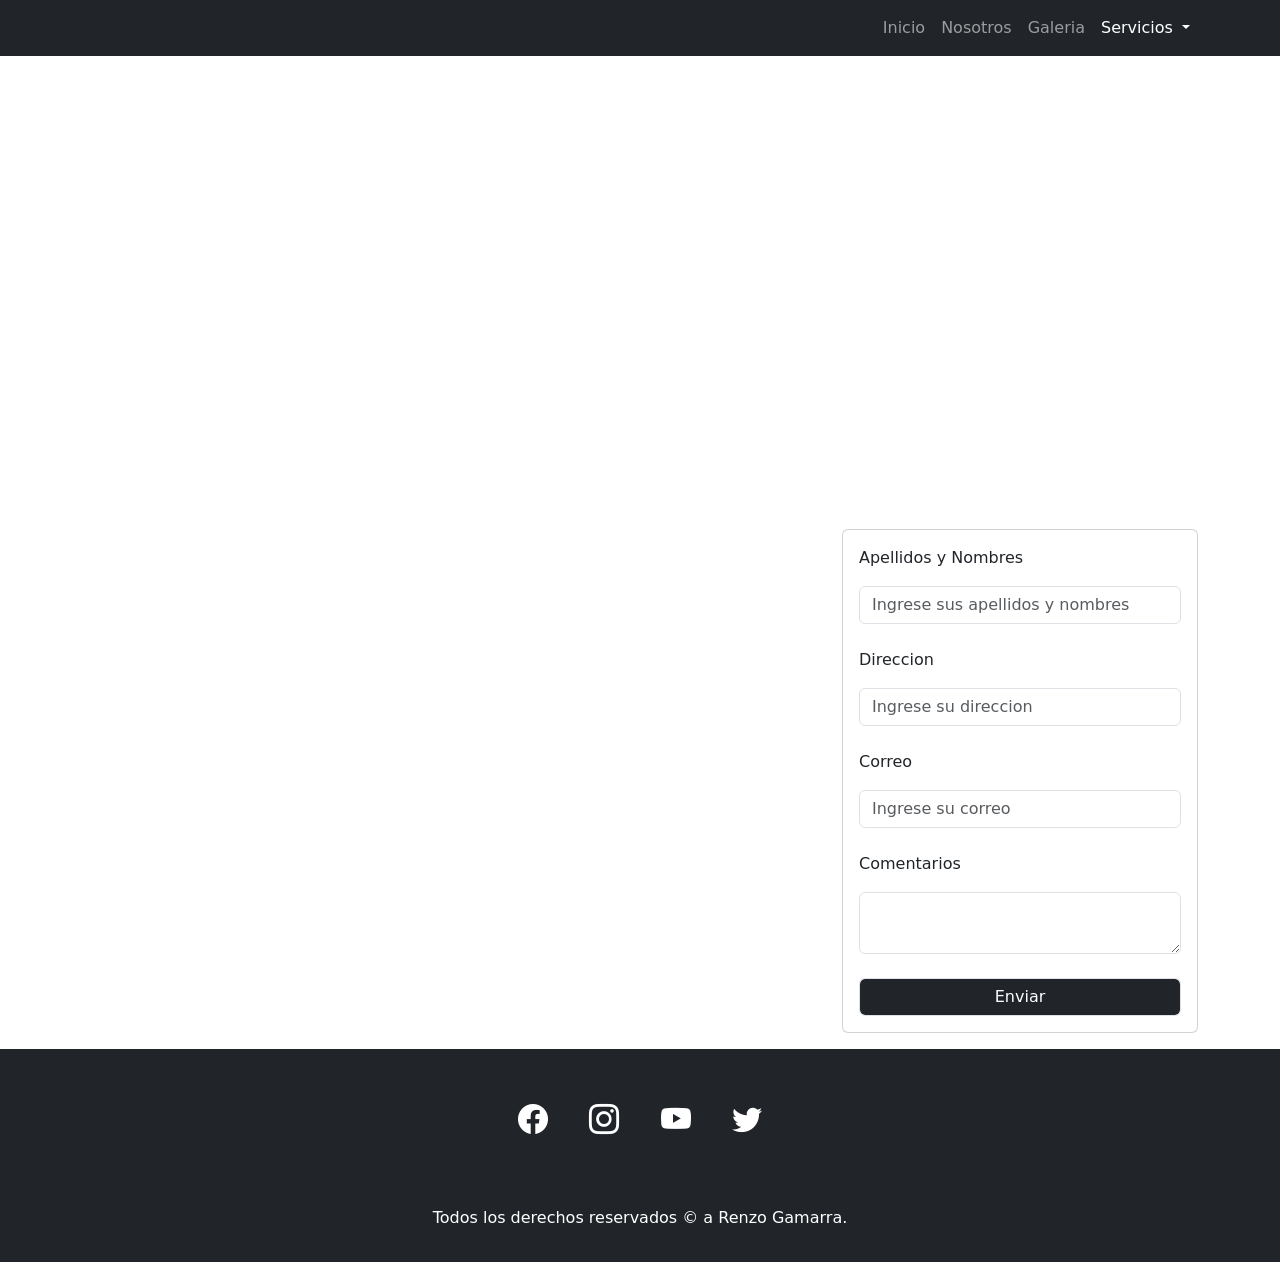
==== contactos.html @ 614e9889 "Add files via upload" ====
<!doctype html>
<html lang="en" data-bs-theme="white">
  <head>
    <title>Academia Triunfadores</title>
    <!-- Required meta tags -->
    <meta charset="utf-8" />
    <meta name="viewport" content="width=device-width, initial-scale=1, shrink-to-fit=no">
    <link rel="stylesheet" href="css/galeria.css">

    <!-- Bootstrap CSS v5.3.8 -->
    <link
  href="https://cdn.jsdelivr.net/npm/bootstrap@5.3.8/dist/css/bootstrap.min.css"
  rel="stylesheet"
  integrity="sha384-sRIl4kxILFvY47J16cr9ZwB07vP4J8+LH7qKQnuqkuIAvNWLzeN8tE5YBujZqJLB"
  crossorigin="anonymous"
/>
<link
  rel="stylesheet"
  href="https://cdn.jsdelivr.net/npm/bootstrap-icons@1.10.5/font/bootstrap-icons.min.css"
/>
  </head>
    <nav class="navbar navbar-expand-lg bg-dark navbar-dark fixed-top">
  <div class="container">
    <a class="navbar-brand" href="#"><img src="img/logo.png" alt="" width="80px"></a>
    <button class="navbar-toggler" type="button" data-bs-toggle="collapse" data-bs-target="#navbarNavDropdown" aria-controls="navbarNavDropdown" aria-expanded="false" aria-label="Toggle navigation">
      <span class="navbar-toggler-icon"></span>
    </button>
    <div class="collapse navbar-collapse d-lg-flex justify-content-end" id="navbarNavDropdown">
      <ul class="navbar-nav">
        <li class="nav-item">
          <a class="nav-link" aria-current="page" href="index.html">Inicio</a>
        </li>
        <li class="nav-item">
          <a class="nav-link" href="nosotros.html">Nosotros</a>
        </li>
        <li class="nav-item">
          <a class="nav-link" href="galeria.html">Galeria</a>
        </li>
        <li class="nav-item dropdown">
          <a class="nav-link dropdown-toggle active" href="#" role="button" data-bs-toggle="dropdown" aria-expanded="false">
            Servicios 
          </a>
          <ul class="dropdown-menu">
            <li><a class="dropdown-item" href="blog.html">Blog</a></li>
            <li><a class="dropdown-item" href="login.html">Login</a></li>
            <li><a class="dropdown-item" href="contactos.html">Contactos</a></li>
          </ul>
        </li>
      </ul>
    </div>
  </div>
</nav>

<div class="mapa mt-5 pt-2">
  <iframe src="https://www.google.com/maps/embed?pb=!1m18!1m12!1m3!1d3901.964423263581!2d-77.03312502586384!3d-12.04596884188388!2m3!1f0!2f0!3f0!3m2!1i1024!2i768!4f13.1!3m3!1m2!1s0x9105c8b5d5aa7eb1%3A0x16061e0b481e22aa!2sPlaza%20Mayor%20de%20Lima!5e0!3m2!1ses-419!2spe!4v1794858568226!5m2!1ses-419!2spe" width="100%" height="450" style="border:0;" allowfullscreen="" loading="lazy" referrerpolicy="strict-origin-when-cross-origin"></iframe>

</div>
<div class="contactos my-3">
  <div class="container">
    <div class="row">
      <div class="col-lg-8">

      </div>
      <div class="col-lg-4">
        <div class="card">
          <div class="card-body">

         
         <form action="envio.php" method="post">
          <p>Apellidos y Nombres</p>
          <input type="text" class="form-control" placeholder="Ingrese sus apellidos y nombres" name="nombres">
          <br>
          <p>Direccion</p>
          <input type="text" class="form-control" placeholder="Ingrese su direccion" name="direction">
          <br>
          <p>Correo</p>
          <input type="email" name="correo" id="" placeholder="Ingrese su correo" class="form-control" >
          <br>
          <p>Comentarios</p>
          <textarea name="comentarios" id="" cols="30" class="form-control"></textarea>
          <br>
          <button class="form-control bg-dark text-white">Enviar</button>
        </form>
         </div>
        </div>
      </div>
    </div>
  </div>
</div>

<div class="social bg-dark py-5">
  <div class="redes text-white text-center" style="font-size: 30px;">
    <i class="bi bi-facebook m-3"></i>
    <i class="bi bi-instagram m-3"></i>
    <i class="bi bi-youtube m-3"></i>
    <i class="bi bi-twitter m-3"></i>
  </div>
</div>

    <footer class="bg-dark text-white py-3">
      <div class="container">
        <p class="text-center">Todos los derechos reservados &copy; a Renzo Gamarra.</p>
      </div>
    </footer>
    <!-- Bootstrap JavaScript Bundle (includes Popper) -->
    <script
      src="https://cdn.jsdelivr.net/npm/bootstrap@5.3.8/dist/js/bootstrap.bundle.min.js"
      integrity="sha384-FKyoEForCGlyvwx9Hj09JcYn3nv7wiPVlz7YYwJrWVcXK/BmnVDxM+D2scQbITxI"
      crossorigin="anonymous"
    ></script>

<script src="https://code.jquery.com/jquery-3.7.1.js" integrity="sha256-eKhayi8LEQwp4NKxN+CfCh+3qOVUtJn3QNZ0TciWLP4=" crossorigin="anonymous"></script>
   
<script>  
<!--Mostrar Galeria-->
  $(".img-galeria").click(function(a){
    let img=a.target.src;
    let modelo='<div class="modelo"><img src=" '+img+' " alt="" class="img-modelo"><div class="cerrar">x</div></div>';
    $("body,html").append(modelo);
  
<!--Boton de cerrar-->
  $(".cerrar").click(function(){
    $(".modelo").remove();
  })
//  Tecla Escape para eliminar imagen//
  $("body,html").keyup(function(e){
    if(e.which==27){
      $(".modelo").hide();
      }
  })

  });
</script>
  </body>
</html>
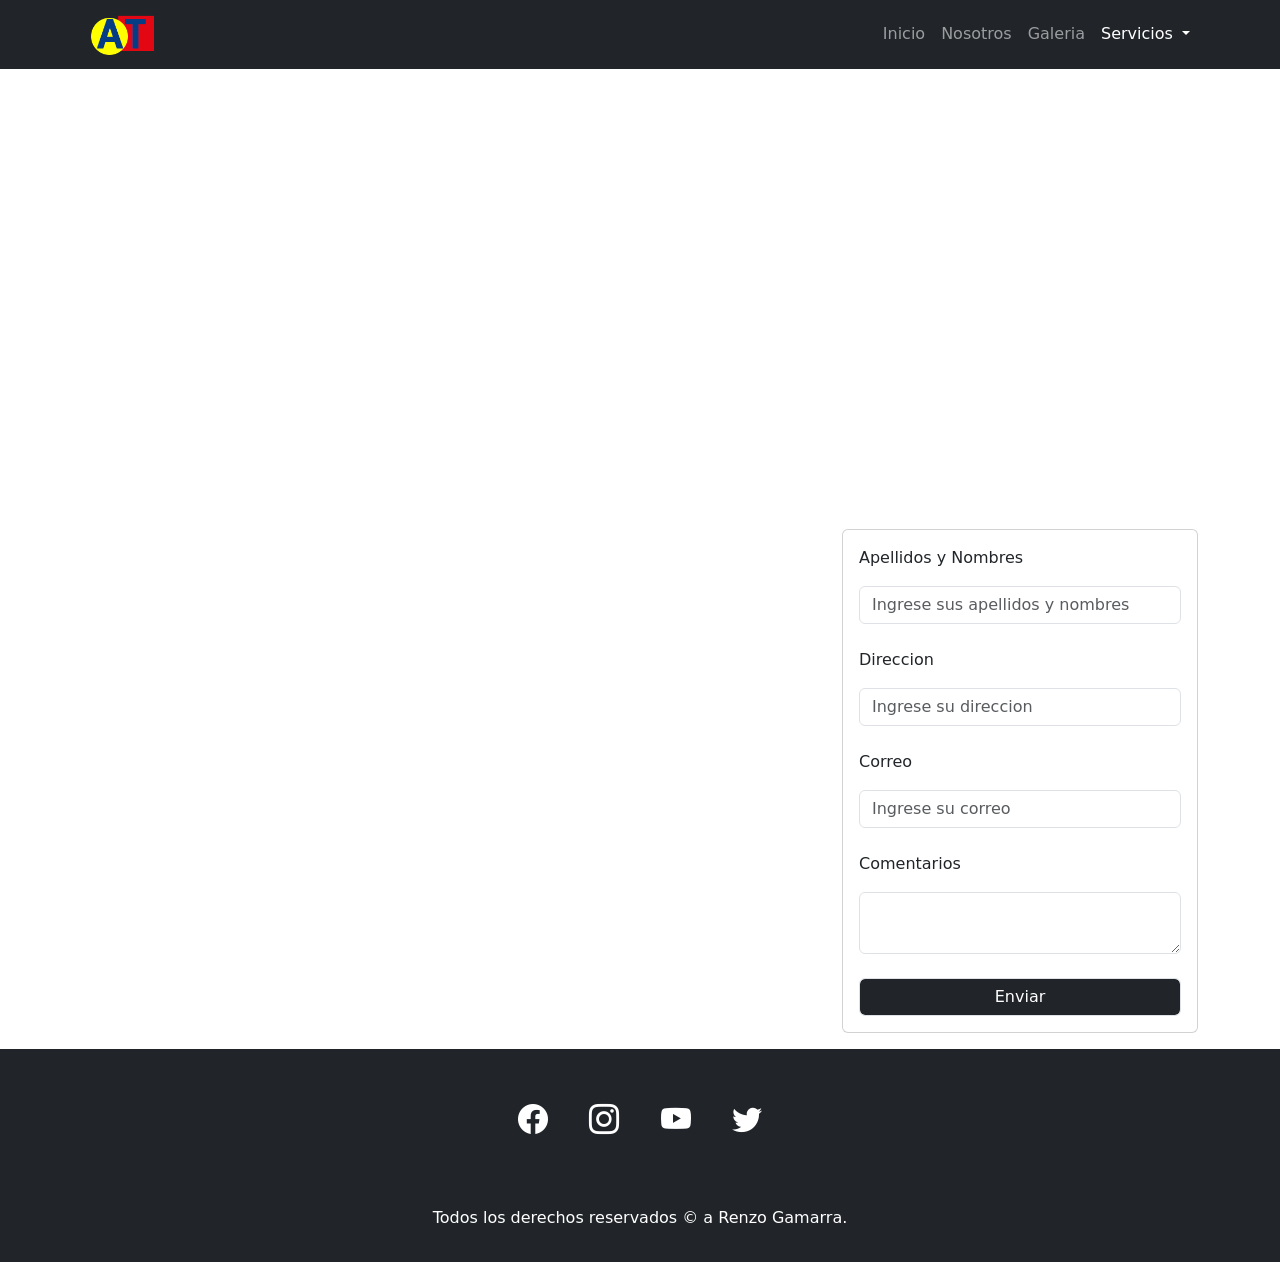
==== commit 3c2d6377: "proyecto" ====
--- a/contactos.html
+++ b/contactos.html
@@ -1,135 +1,135 @@
-<!doctype html>
-<html lang="en" data-bs-theme="white">
-  <head>
-    <title>Academia Triunfadores</title>
-    <!-- Required meta tags -->
-    <meta charset="utf-8" />
-    <meta name="viewport" content="width=device-width, initial-scale=1, shrink-to-fit=no">
-    <link rel="stylesheet" href="css/galeria.css">
-
-    <!-- Bootstrap CSS v5.3.8 -->
-    <link
-  href="https://cdn.jsdelivr.net/npm/bootstrap@5.3.8/dist/css/bootstrap.min.css"
-  rel="stylesheet"
-  integrity="sha384-sRIl4kxILFvY47J16cr9ZwB07vP4J8+LH7qKQnuqkuIAvNWLzeN8tE5YBujZqJLB"
-  crossorigin="anonymous"
-/>
-<link
-  rel="stylesheet"
-  href="https://cdn.jsdelivr.net/npm/bootstrap-icons@1.10.5/font/bootstrap-icons.min.css"
-/>
-  </head>
-    <nav class="navbar navbar-expand-lg bg-dark navbar-dark fixed-top">
-  <div class="container">
-    <a class="navbar-brand" href="#"><img src="img/logo.png" alt="" width="80px"></a>
-    <button class="navbar-toggler" type="button" data-bs-toggle="collapse" data-bs-target="#navbarNavDropdown" aria-controls="navbarNavDropdown" aria-expanded="false" aria-label="Toggle navigation">
-      <span class="navbar-toggler-icon"></span>
-    </button>
-    <div class="collapse navbar-collapse d-lg-flex justify-content-end" id="navbarNavDropdown">
-      <ul class="navbar-nav">
-        <li class="nav-item">
-          <a class="nav-link" aria-current="page" href="index.html">Inicio</a>
-        </li>
-        <li class="nav-item">
-          <a class="nav-link" href="nosotros.html">Nosotros</a>
-        </li>
-        <li class="nav-item">
-          <a class="nav-link" href="galeria.html">Galeria</a>
-        </li>
-        <li class="nav-item dropdown">
-          <a class="nav-link dropdown-toggle active" href="#" role="button" data-bs-toggle="dropdown" aria-expanded="false">
-            Servicios 
-          </a>
-          <ul class="dropdown-menu">
-            <li><a class="dropdown-item" href="blog.html">Blog</a></li>
-            <li><a class="dropdown-item" href="login.html">Login</a></li>
-            <li><a class="dropdown-item" href="contactos.html">Contactos</a></li>
-          </ul>
-        </li>
-      </ul>
-    </div>
-  </div>
-</nav>
-
-<div class="mapa mt-5 pt-2">
-  <iframe src="https://www.google.com/maps/embed?pb=!1m18!1m12!1m3!1d3901.964423263581!2d-77.03312502586384!3d-12.04596884188388!2m3!1f0!2f0!3f0!3m2!1i1024!2i768!4f13.1!3m3!1m2!1s0x9105c8b5d5aa7eb1%3A0x16061e0b481e22aa!2sPlaza%20Mayor%20de%20Lima!5e0!3m2!1ses-419!2spe!4v1794858568226!5m2!1ses-419!2spe" width="100%" height="450" style="border:0;" allowfullscreen="" loading="lazy" referrerpolicy="strict-origin-when-cross-origin"></iframe>
-
-</div>
-<div class="contactos my-3">
-  <div class="container">
-    <div class="row">
-      <div class="col-lg-8">
-
-      </div>
-      <div class="col-lg-4">
-        <div class="card">
-          <div class="card-body">
-
-         
-         <form action="envio.php" method="post">
-          <p>Apellidos y Nombres</p>
-          <input type="text" class="form-control" placeholder="Ingrese sus apellidos y nombres" name="nombres">
-          <br>
-          <p>Direccion</p>
-          <input type="text" class="form-control" placeholder="Ingrese su direccion" name="direction">
-          <br>
-          <p>Correo</p>
-          <input type="email" name="correo" id="" placeholder="Ingrese su correo" class="form-control" >
-          <br>
-          <p>Comentarios</p>
-          <textarea name="comentarios" id="" cols="30" class="form-control"></textarea>
-          <br>
-          <button class="form-control bg-dark text-white">Enviar</button>
-        </form>
-         </div>
-        </div>
-      </div>
-    </div>
-  </div>
-</div>
-
-<div class="social bg-dark py-5">
-  <div class="redes text-white text-center" style="font-size: 30px;">
-    <i class="bi bi-facebook m-3"></i>
-    <i class="bi bi-instagram m-3"></i>
-    <i class="bi bi-youtube m-3"></i>
-    <i class="bi bi-twitter m-3"></i>
-  </div>
-</div>
-
-    <footer class="bg-dark text-white py-3">
-      <div class="container">
-        <p class="text-center">Todos los derechos reservados &copy; a Renzo Gamarra.</p>
-      </div>
-    </footer>
-    <!-- Bootstrap JavaScript Bundle (includes Popper) -->
-    <script
-      src="https://cdn.jsdelivr.net/npm/bootstrap@5.3.8/dist/js/bootstrap.bundle.min.js"
-      integrity="sha384-FKyoEForCGlyvwx9Hj09JcYn3nv7wiPVlz7YYwJrWVcXK/BmnVDxM+D2scQbITxI"
-      crossorigin="anonymous"
-    ></script>
-
-<script src="https://code.jquery.com/jquery-3.7.1.js" integrity="sha256-eKhayi8LEQwp4NKxN+CfCh+3qOVUtJn3QNZ0TciWLP4=" crossorigin="anonymous"></script>
-   
-<script>  
-<!--Mostrar Galeria-->
-  $(".img-galeria").click(function(a){
-    let img=a.target.src;
-    let modelo='<div class="modelo"><img src=" '+img+' " alt="" class="img-modelo"><div class="cerrar">x</div></div>';
-    $("body,html").append(modelo);
-  
-<!--Boton de cerrar-->
-  $(".cerrar").click(function(){
-    $(".modelo").remove();
-  })
-//  Tecla Escape para eliminar imagen//
-  $("body,html").keyup(function(e){
-    if(e.which==27){
-      $(".modelo").hide();
-      }
-  })
-
-  });
-</script>
-  </body>
-</html>
+<!doctype html>
+<html lang="en" data-bs-theme="white">
+  <head>
+    <title>Academia Triunfadores</title>
+    <!-- Required meta tags -->
+    <meta charset="utf-8" />
+    <meta name="viewport" content="width=device-width, initial-scale=1, shrink-to-fit=no">
+    <link rel="stylesheet" href="css/galeria.css">
+
+    <!-- Bootstrap CSS v5.3.8 -->
+    <link
+  href="https://cdn.jsdelivr.net/npm/bootstrap@5.3.8/dist/css/bootstrap.min.css"
+  rel="stylesheet"
+  integrity="sha384-sRIl4kxILFvY47J16cr9ZwB07vP4J8+LH7qKQnuqkuIAvNWLzeN8tE5YBujZqJLB"
+  crossorigin="anonymous"
+/>
+<link
+  rel="stylesheet"
+  href="https://cdn.jsdelivr.net/npm/bootstrap-icons@1.10.5/font/bootstrap-icons.min.css"
+/>
+  </head>
+    <nav class="navbar navbar-expand-lg bg-dark navbar-dark fixed-top">
+  <div class="container">
+    <a class="navbar-brand" href="#"><img src="img/logo.png" alt="" width="80px"></a>
+    <button class="navbar-toggler" type="button" data-bs-toggle="collapse" data-bs-target="#navbarNavDropdown" aria-controls="navbarNavDropdown" aria-expanded="false" aria-label="Toggle navigation">
+      <span class="navbar-toggler-icon"></span>
+    </button>
+    <div class="collapse navbar-collapse d-lg-flex justify-content-end" id="navbarNavDropdown">
+      <ul class="navbar-nav">
+        <li class="nav-item">
+          <a class="nav-link" aria-current="page" href="index.html">Inicio</a>
+        </li>
+        <li class="nav-item">
+          <a class="nav-link" href="nosotros.html">Nosotros</a>
+        </li>
+        <li class="nav-item">
+          <a class="nav-link" href="galeria.html">Galeria</a>
+        </li>
+        <li class="nav-item dropdown">
+          <a class="nav-link dropdown-toggle active" href="#" role="button" data-bs-toggle="dropdown" aria-expanded="false">
+            Servicios 
+          </a>
+          <ul class="dropdown-menu">
+            <li><a class="dropdown-item" href="blog.html">Blog</a></li>
+            <li><a class="dropdown-item" href="login.html">Login</a></li>
+            <li><a class="dropdown-item" href="contactos.html">Contactos</a></li>
+          </ul>
+        </li>
+      </ul>
+    </div>
+  </div>
+</nav>
+
+<div class="mapa mt-5 pt-2">
+  <iframe src="https://www.google.com/maps/embed?pb=!1m18!1m12!1m3!1d3901.964423263581!2d-77.03312502586384!3d-12.04596884188388!2m3!1f0!2f0!3f0!3m2!1i1024!2i768!4f13.1!3m3!1m2!1s0x9105c8b5d5aa7eb1%3A0x16061e0b481e22aa!2sPlaza%20Mayor%20de%20Lima!5e0!3m2!1ses-419!2spe!4v1794858568226!5m2!1ses-419!2spe" width="100%" height="450" style="border:0;" allowfullscreen="" loading="lazy" referrerpolicy="strict-origin-when-cross-origin"></iframe>
+
+</div>
+<div class="contactos my-3">
+  <div class="container">
+    <div class="row">
+      <div class="col-lg-8">
+
+      </div>
+      <div class="col-lg-4">
+        <div class="card">
+          <div class="card-body">
+
+         
+         <form action="envio.php" method="post">
+          <p>Apellidos y Nombres</p>
+          <input type="text" class="form-control" placeholder="Ingrese sus apellidos y nombres" name="nombres">
+          <br>
+          <p>Direccion</p>
+          <input type="text" class="form-control" placeholder="Ingrese su direccion" name="direction">
+          <br>
+          <p>Correo</p>
+          <input type="email" name="correo" id="" placeholder="Ingrese su correo" class="form-control" >
+          <br>
+          <p>Comentarios</p>
+          <textarea name="comentarios" id="" cols="30" class="form-control"></textarea>
+          <br>
+          <button class="form-control bg-dark text-white">Enviar</button>
+        </form>
+         </div>
+        </div>
+      </div>
+    </div>
+  </div>
+</div>
+
+<div class="social bg-dark py-5">
+  <div class="redes text-white text-center" style="font-size: 30px;">
+    <i class="bi bi-facebook m-3"></i>
+    <i class="bi bi-instagram m-3"></i>
+    <i class="bi bi-youtube m-3"></i>
+    <i class="bi bi-twitter m-3"></i>
+  </div>
+</div>
+
+    <footer class="bg-dark text-white py-3">
+      <div class="container">
+        <p class="text-center">Todos los derechos reservados &copy; a Renzo Gamarra.</p>
+      </div>
+    </footer>
+    <!-- Bootstrap JavaScript Bundle (includes Popper) -->
+    <script
+      src="https://cdn.jsdelivr.net/npm/bootstrap@5.3.8/dist/js/bootstrap.bundle.min.js"
+      integrity="sha384-FKyoEForCGlyvwx9Hj09JcYn3nv7wiPVlz7YYwJrWVcXK/BmnVDxM+D2scQbITxI"
+      crossorigin="anonymous"
+    ></script>
+
+<script src="https://code.jquery.com/jquery-3.7.1.js" integrity="sha256-eKhayi8LEQwp4NKxN+CfCh+3qOVUtJn3QNZ0TciWLP4=" crossorigin="anonymous"></script>
+   
+<script>  
+<!--Mostrar Galeria-->
+  $(".img-galeria").click(function(a){
+    let img=a.target.src;
+    let modelo='<div class="modelo"><img src=" '+img+' " alt="" class="img-modelo"><div class="cerrar">x</div></div>';
+    $("body,html").append(modelo);
+  
+<!--Boton de cerrar-->
+  $(".cerrar").click(function(){
+    $(".modelo").remove();
+  })
+//  Tecla Escape para eliminar imagen//
+  $("body,html").keyup(function(e){
+    if(e.which==27){
+      $(".modelo").hide();
+      }
+  })
+
+  });
+</script>
+  </body>
+</html>
--- a/css/galeria.css
+++ b/css/galeria.css
@@ -0,0 +1,51 @@
+section{
+    width: 80%;
+    margin: auto;
+    display: flex;
+    flex-wrap: wrap;
+    justify-content: space-between;
+}
+.img-galeria{
+     width: 22%;
+     margin-bottom: 10px;   
+}
+/* Estilos para el modelo */
+.modelo{
+    width: 100%;
+    height: 100%;
+    position: fixed;
+    z-index: 1000000;
+    background: rgba(0,0,0,0.5);
+    top: 0;
+    left: 0;
+    display: flex;
+    align-content: center;
+}
+.img-modelo{
+    width: 450px;
+    display: block;
+    margin: auto;
+}
+.cerrar{
+    font-size: 40px;
+    color: white;
+    cursor: pointer;
+}
+/* Mediaqueris para tablets */
+@media only screen and (max-width: 980px){
+    .section{
+        width: 90%;
+    }
+    .img-galeria{
+        width:  45%;
+    }
+}
+/* Mediaqueris para celulares */
+@media only screen and (max-width: 480px){
+    .section{
+        width: 98%;
+    }
+    .img-galeria{
+        width:100%;
+    }
+}
